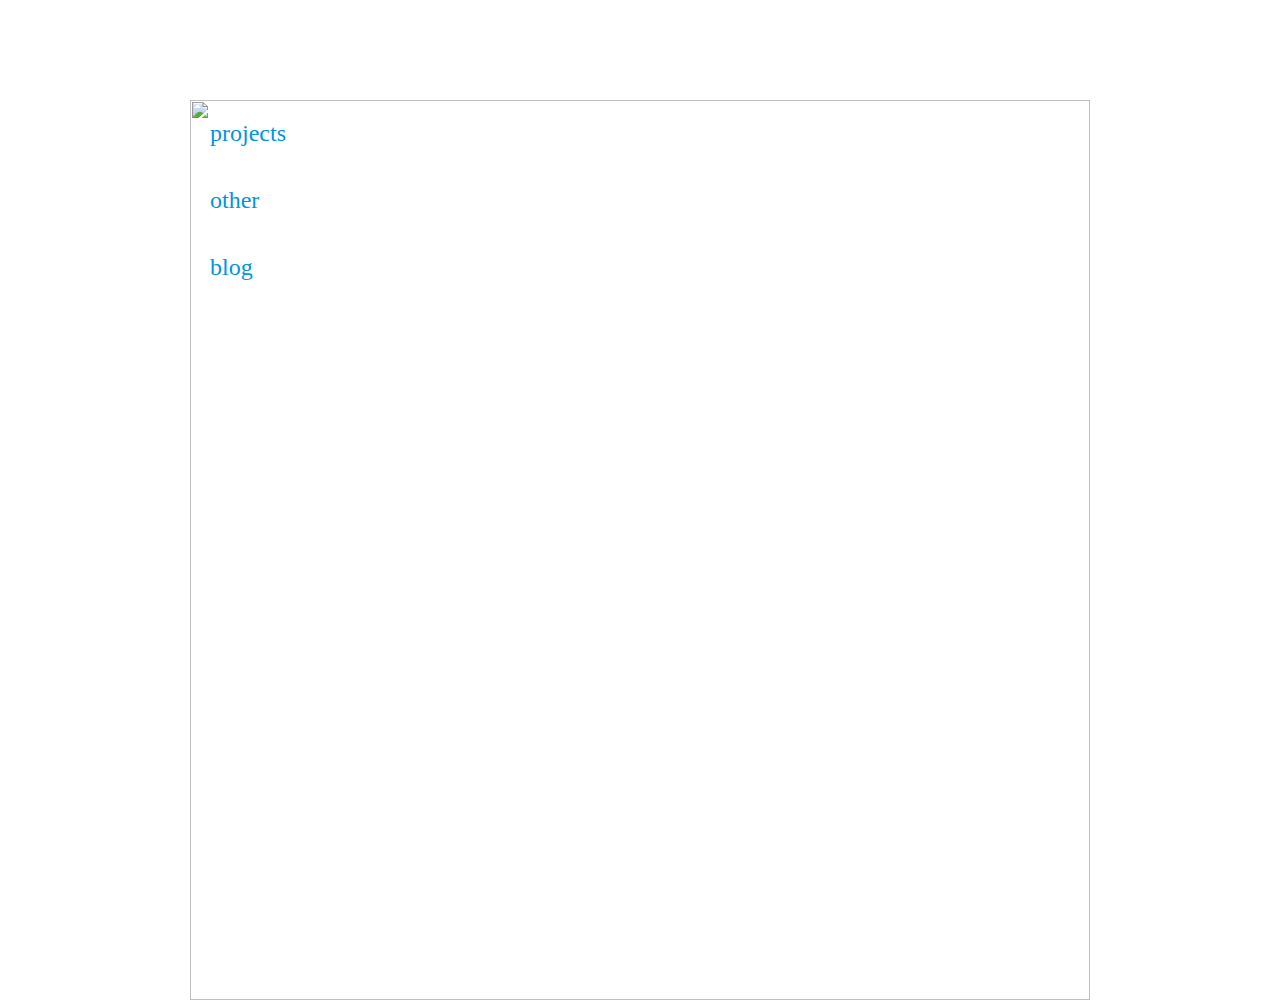
==== public/index.html @ 5f6b68a0 "moving public stuff to public directory" ====
<html>

<head>
  <link href="css/base.css" rel="stylesheet" type="text/css">

  <!-- third-party javascript -->
  <script src="js/jq/jquery-1.9.1.js"             ></script>
  <script src="//code.jquery.com/ui/1.11.2/jquery-ui.js"></script>

  <!-- my javascript -->
  <script src="js/jordansite.js"></script>
  <script>
    $(function () { jordansite.initModule( $('#wrapper') ); });
  </script>
</head>

<body>
  <div id='wrapper'>
    <div id='all-my-content'>
      <img id="pretty-image" src="http://www.land-of-web.com/wp-content/uploads/2010/09/1126.jpg"/>
      <div class="main-link-container"><a href='projects.aspx' class='main-link'>projects</a></div>
      <div class="main-link-container"><a href='' class='main-link'>other</a></div>
      <div class="main-link-container"><a  class='main-link' href='https://jordanwilcken.wordpress.com' target="_blank">blog</a></div>
    </div>
  </div>
</body>
</html>
---- public/css/base.css ----
body {
  margin: 0px;
}

a {
  text-decoration: none;
  color: #0095dd;
}

#wrapper {
  max-width: 900px;
  margin: auto;
}

#all-my-content {
  position: relative;
  margin-top: 100px;
}

.home-link-container {
  padding: 10;
  font-size:24px;
}

.main-stuff {
  width: 200;
  margin: auto;
  background-color: #dddddd;
  padding: 20;
  border: 2px solid #a1a1a1;
  border-radius: 25px;
}

.main-link-container {
  padding: 20px;
  position: relative;
}

.main-link {
  font-size: 24px;
}

#pretty-image {
  position: absolute;
}
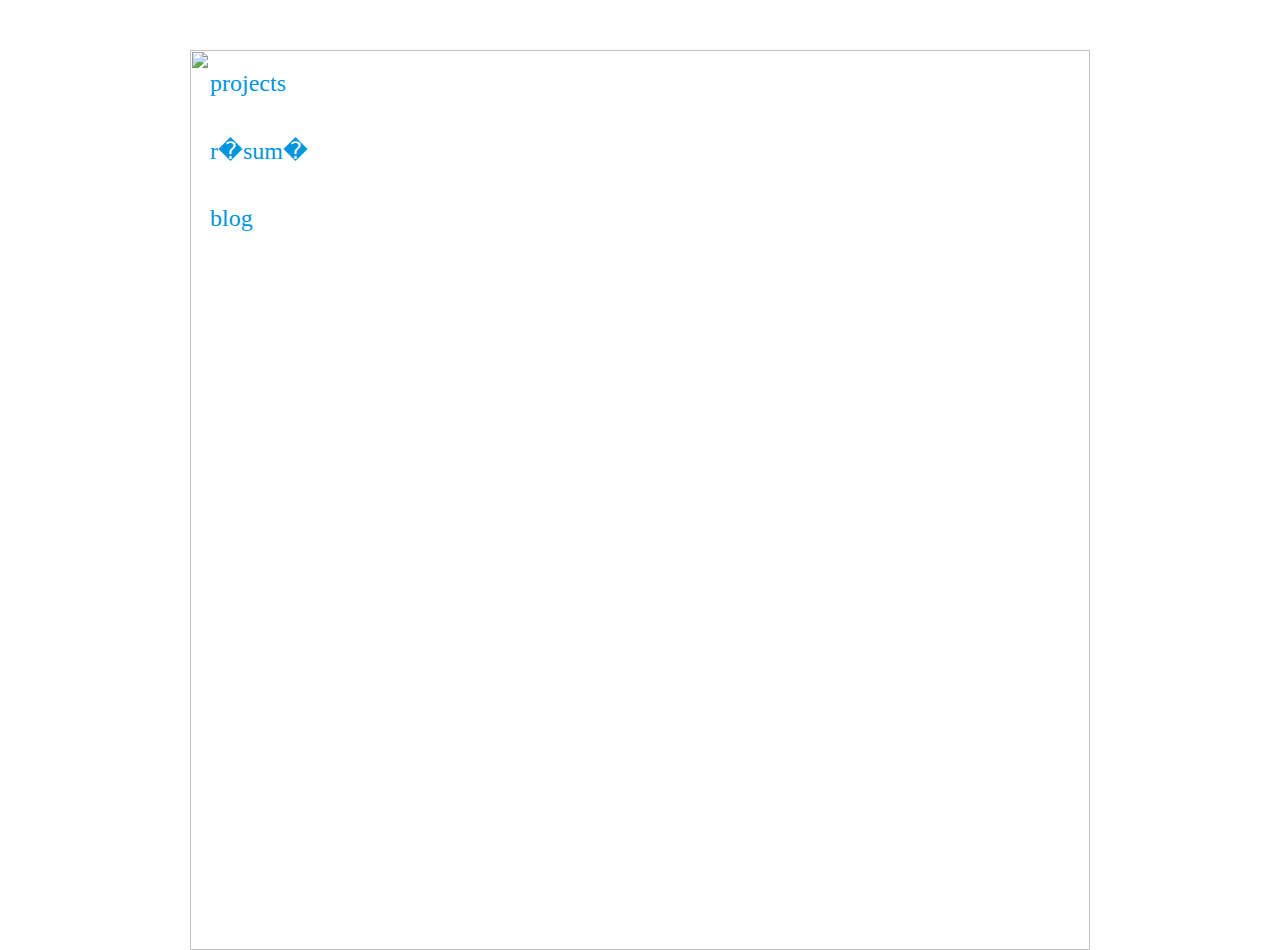
==== commit 21ef9ebf: "resume link added" ====
--- a/public/index.html
+++ b/public/index.html
@@ -19,7 +19,7 @@
     <div id='all-my-content'>
       <img id="pretty-image" src="http://www.land-of-web.com/wp-content/uploads/2010/09/1126.jpg"/>
       <div class="main-link-container"><a href='projects.aspx' class='main-link'>projects</a></div>
-      <div class="main-link-container"><a href='' class='main-link'>other</a></div>
+      <div class="main-link-container"><a href='resume.pdf' class='main-link'>r�sum�</a></div>
       <div class="main-link-container"><a  class='main-link' href='https://jordanwilcken.wordpress.com' target="_blank">blog</a></div>
     </div>
   </div>
--- a/public/css/base.css
+++ b/public/css/base.css
@@ -7,6 +7,10 @@
   color: #0095dd;
 }
 
+p {
+  font-size: 18px;
+}
+
 #wrapper {
   max-width: 900px;
   margin: auto;
@@ -14,7 +18,7 @@
 
 #all-my-content {
   position: relative;
-  margin-top: 100px;
+  margin-top: 50px;
 }
 
 .home-link-container {
